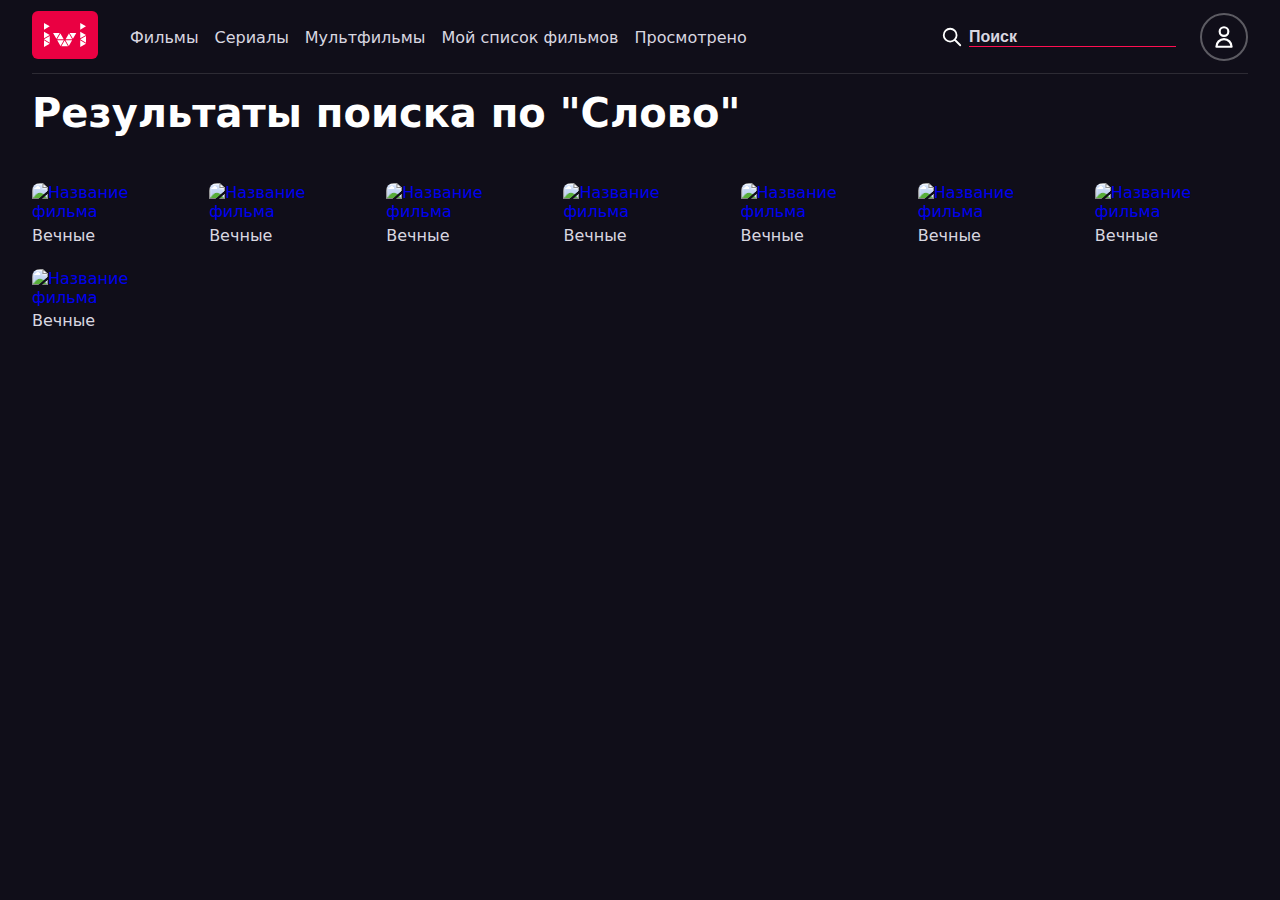
==== search.html @ 89f6ce76 "feat: Search" ====
<!DOCTYPE html>
<html lang="en">
  <head>
    <meta charset="UTF-8" />
    <meta http-equiv="X-UA-Compatible" content="IE=edge" />
    <meta name="viewport" content="width=device-width, initial-scale=1.0" />
    <link rel="stylesheet" href="css/style.css" />
    <title>Search</title>
  </head>
  <body>
    <header class="header">
      <div class="header__left">
        <div class="header__logo">
          <svg width="66" height="48" viewBox="0 0 77 56">
            <rect width="77" height="56" rx="7" fill="#ea0042" />
            <path
              d="M42.9366 40.7667L46.817 34.0422H39.0542L42.9366 40.7667zM33.2842 40.7667L37.1646 34.0422H29.4038L33.2842 40.7667zM38.1109 34.4344L41.9933 41.1589H34.2305L38.1109 34.4344zM47.774 32.3855L51.6544 25.661H43.8916L47.774 32.3855zM43.1006 26.308L46.981 33.0325H39.2202L43.1006 26.308zM28.4478 32.3884L24.5674 25.6638H32.3302L28.4478 32.3884zM33.1231 26.308L29.2407 33.0325H37.0035L33.1231 26.308zM20.7219 28.0293L14 24.1454V31.9112L20.7219 28.0293zM20.7219 38.1181L14 34.2363V42L20.7219 38.1181zM14.001 33.0736L20.7209 29.1918V36.9555L14.001 33.0736zM20.7219 17.8839L14 14V21.7657L20.7219 17.8839zM62.9998 28.0293L56.2778 24.1454V31.9112L62.9998 28.0293zM62.9998 38.1181L56.2778 34.2363V42L62.9998 38.1181zM56.2788 33.0736L62.9988 29.1918V36.9555L56.2788 33.0736zM62.9998 17.8839L56.2778 14V21.7657L62.9998 17.8839z"
              fill="#fff"
            />
          </svg>
        </div>
        <ul class="header__tabs">
          <li class="header__tab">
            <a class="header__tab-link" href="#">Фильмы</a>
          </li>
          <li class="header__tab">
            <a class="header__tab-link" href="#">Сериалы</a>
          </li>
          <li class="header__tab">
            <a class="header__tab-link" href="#">Мультфильмы</a>
          </li>
          <li class="header__tab">
            <a class="header__tab-link" href="#">Мой список фильмов</a>
          </li>
          <li class="header__tab">
            <a class="header__tab-link" href="#">Просмотрено</a>
          </li>
        </ul>
      </div>
      <div class="header__right">
        <form class="header__search">
          <svg
            class="header__search-icon"
            width="22"
            height="22"
            fill="none"
            viewBox="0 0 24 24"
            stroke="white"
          >
            <path
              stroke-linecap="round"
              stroke-linejoin="round"
              stroke-width="2"
              d="M21 21l-6-6m2-5a7 7 0 11-14 0 7 7 0 0114 0z"
            />
          </svg>
          <input class="header__search-input" type="text" placeholder="Поиск" />
        </form>
        <div class="header__profile">
          <button class="header__profile-button">
            <svg
              width="26"
              height="26"
              fill="none"
              viewBox="0 0 24 24"
              stroke="#ffffff"
            >
              <path
                stroke-linecap="round"
                stroke-linejoin="round"
                stroke-width="2"
                d="M16 7a4 4 0 11-8 0 4 4 0 018 0zM12 14a7 7 0 00-7 7h14a7 7 0 00-7-7z"
              />
            </svg>
          </button>
        </div>
      </div>
    </header>
    <main class="content">
      <h1 class="content__header">Результаты поиска по "Слово"</h1>
      <section class="search">
        <div class="search__body">
          <a href="#" class="movie-card">
            <img
              class="movie-card__poster"
              src="posters/2.jpg"
              alt="Название фильма"
            />
            <p class="movie-card__text">Вечные</p>
          </a>
          <a href="#" class="movie-card">
            <img
              class="movie-card__poster"
              src="posters/2.jpg"
              alt="Название фильма"
            />
            <p class="movie-card__text">Вечные</p>
          </a>
          <a href="#" class="movie-card">
            <img
              class="movie-card__poster"
              src="posters/2.jpg"
              alt="Название фильма"
            />
            <p class="movie-card__text">Вечные</p>
          </a>
          <a href="#" class="movie-card">
            <img
              class="movie-card__poster"
              src="posters/2.jpg"
              alt="Название фильма"
            />
            <p class="movie-card__text">Вечные</p>
          </a>
          <a href="#" class="movie-card">
            <img
              class="movie-card__poster"
              src="posters/2.jpg"
              alt="Название фильма"
            />
            <p class="movie-card__text">Вечные</p>
          </a>
          <a href="#" class="movie-card">
            <img
              class="movie-card__poster"
              src="posters/2.jpg"
              alt="Название фильма"
            />
            <p class="movie-card__text">Вечные</p>
          </a>
          <a href="#" class="movie-card">
            <img
              class="movie-card__poster"
              src="posters/2.jpg"
              alt="Название фильма"
            />
            <p class="movie-card__text">Вечные</p>
          </a>
          <a href="#" class="movie-card">
            <img
              class="movie-card__poster"
              src="posters/2.jpg"
              alt="Название фильма"
            />
            <p class="movie-card__text">Вечные</p>
          </a>
        </div>
      </section>
    </main>
  </body>
</html>
---- css/style.css ----
@import "defaults.css";
@import "variables.css";
@import "common.css";
@import "header.css";
@import "section.css";
@import "content.css";
@import "catalog.css";
@import "filters.css";
@import "genres.css";
@import "movies.css";
@import "persons.css";
@import "search.css";
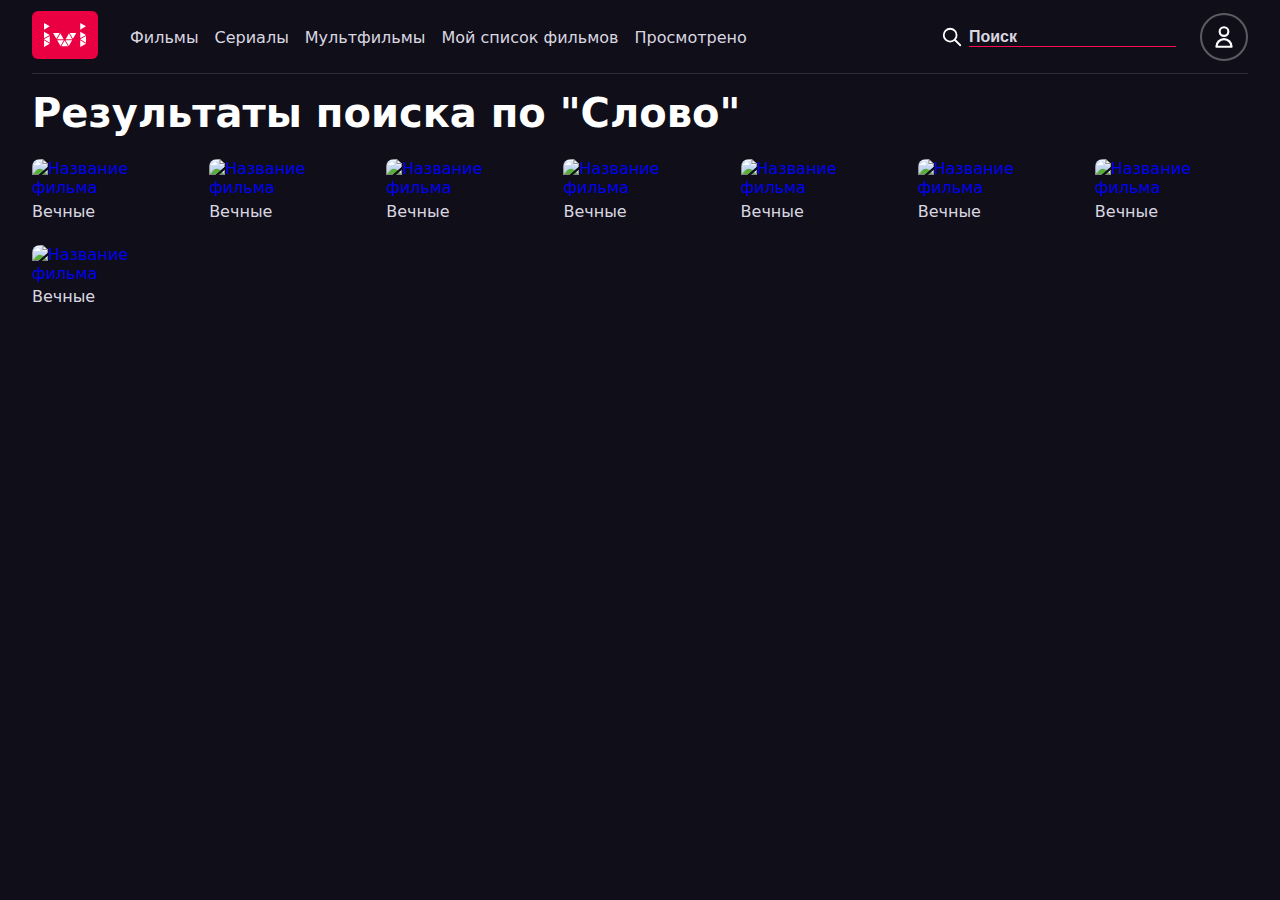
==== commit c07c1a69: "fix: Create movie-list & Delete useless div" ====
--- a/search.html
+++ b/search.html
@@ -78,73 +78,71 @@
     </header>
     <main class="content">
       <h1 class="content__header">Результаты поиска по "Слово"</h1>
-      <section class="search">
-        <div class="search__body">
-          <a href="#" class="movie-card">
-            <img
-              class="movie-card__poster"
-              src="posters/2.jpg"
-              alt="Название фильма"
-            />
-            <p class="movie-card__text">Вечные</p>
-          </a>
-          <a href="#" class="movie-card">
-            <img
-              class="movie-card__poster"
-              src="posters/2.jpg"
-              alt="Название фильма"
-            />
-            <p class="movie-card__text">Вечные</p>
-          </a>
-          <a href="#" class="movie-card">
-            <img
-              class="movie-card__poster"
-              src="posters/2.jpg"
-              alt="Название фильма"
-            />
-            <p class="movie-card__text">Вечные</p>
-          </a>
-          <a href="#" class="movie-card">
-            <img
-              class="movie-card__poster"
-              src="posters/2.jpg"
-              alt="Название фильма"
-            />
-            <p class="movie-card__text">Вечные</p>
-          </a>
-          <a href="#" class="movie-card">
-            <img
-              class="movie-card__poster"
-              src="posters/2.jpg"
-              alt="Название фильма"
-            />
-            <p class="movie-card__text">Вечные</p>
-          </a>
-          <a href="#" class="movie-card">
-            <img
-              class="movie-card__poster"
-              src="posters/2.jpg"
-              alt="Название фильма"
-            />
-            <p class="movie-card__text">Вечные</p>
-          </a>
-          <a href="#" class="movie-card">
-            <img
-              class="movie-card__poster"
-              src="posters/2.jpg"
-              alt="Название фильма"
-            />
-            <p class="movie-card__text">Вечные</p>
-          </a>
-          <a href="#" class="movie-card">
-            <img
-              class="movie-card__poster"
-              src="posters/2.jpg"
-              alt="Название фильма"
-            />
-            <p class="movie-card__text">Вечные</p>
-          </a>
-        </div>
+      <section class="movie-list">
+        <a href="#" class="movie-card">
+          <img
+            class="movie-card__poster"
+            src="posters/2.jpg"
+            alt="Название фильма"
+          />
+          <p class="movie-card__text">Вечные</p>
+        </a>
+        <a href="#" class="movie-card">
+          <img
+            class="movie-card__poster"
+            src="posters/2.jpg"
+            alt="Название фильма"
+          />
+          <p class="movie-card__text">Вечные</p>
+        </a>
+        <a href="#" class="movie-card">
+          <img
+            class="movie-card__poster"
+            src="posters/2.jpg"
+            alt="Название фильма"
+          />
+          <p class="movie-card__text">Вечные</p>
+        </a>
+        <a href="#" class="movie-card">
+          <img
+            class="movie-card__poster"
+            src="posters/2.jpg"
+            alt="Название фильма"
+          />
+          <p class="movie-card__text">Вечные</p>
+        </a>
+        <a href="#" class="movie-card">
+          <img
+            class="movie-card__poster"
+            src="posters/2.jpg"
+            alt="Название фильма"
+          />
+          <p class="movie-card__text">Вечные</p>
+        </a>
+        <a href="#" class="movie-card">
+          <img
+            class="movie-card__poster"
+            src="posters/2.jpg"
+            alt="Название фильма"
+          />
+          <p class="movie-card__text">Вечные</p>
+        </a>
+        <a href="#" class="movie-card">
+          <img
+            class="movie-card__poster"
+            src="posters/2.jpg"
+            alt="Название фильма"
+          />
+          <p class="movie-card__text">Вечные</p>
+        </a>
+        <a href="#" class="movie-card">
+          <img
+            class="movie-card__poster"
+            src="posters/2.jpg"
+            alt="Название фильма"
+          />
+          <p class="movie-card__text">Вечные</p>
+        </a>
       </section>
     </main>
   </body>
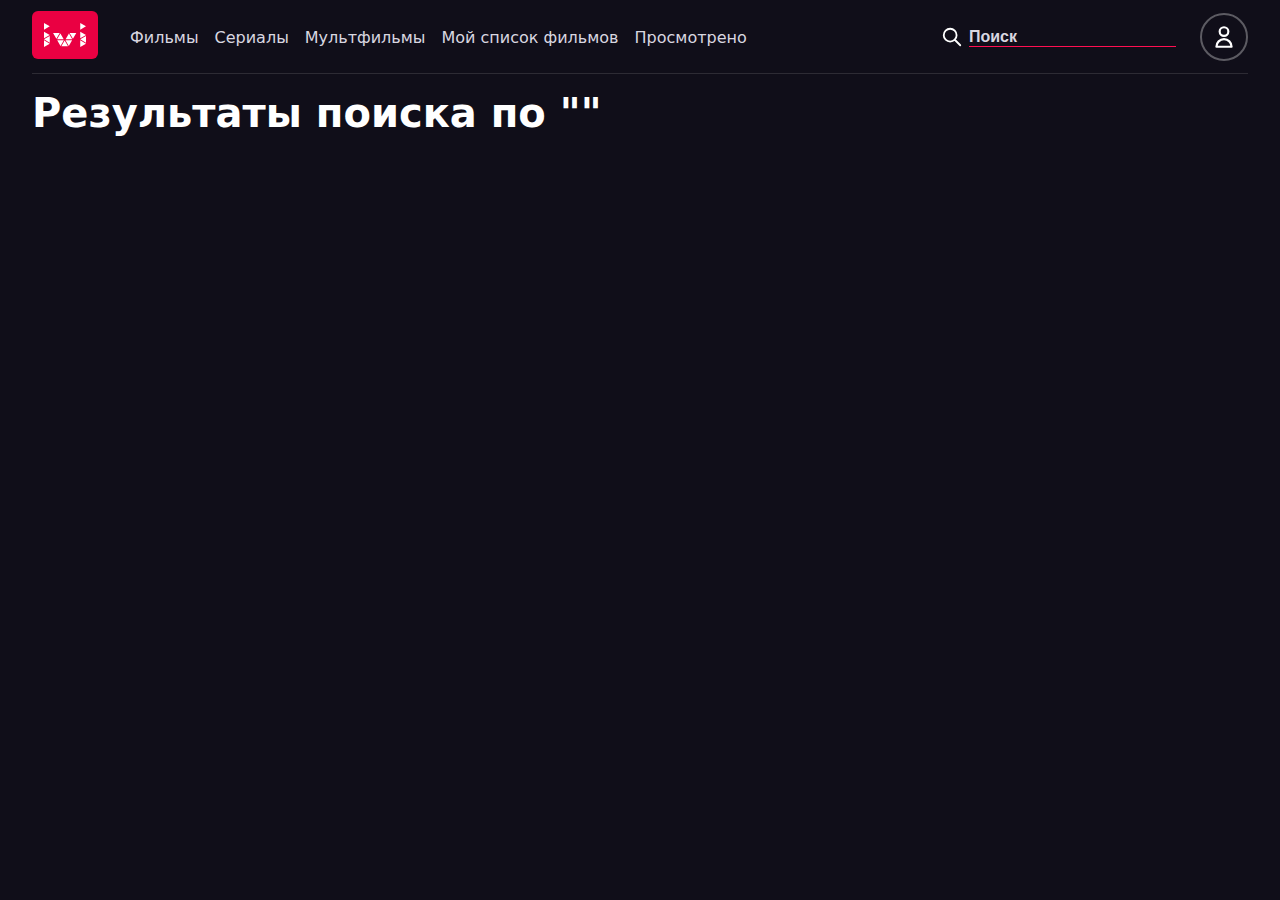
==== commit f09efb50: "feat: Search Page support & fix: surname of persons" ====
--- a/search.html
+++ b/search.html
@@ -38,7 +38,7 @@
         </ul>
       </div>
       <div class="header__right">
-        <form class="header__search">
+        <form action="/search.html" class="header__search">
           <svg
             class="header__search-icon"
             width="22"
@@ -54,7 +54,12 @@
               d="M21 21l-6-6m2-5a7 7 0 11-14 0 7 7 0 0114 0z"
             />
           </svg>
-          <input class="header__search-input" type="text" placeholder="Поиск" />
+          <input
+            class="header__search-input"
+            type="text"
+            placeholder="Поиск"
+            name="search"
+          />
         </form>
         <div class="header__profile">
           <button class="header__profile-button">
@@ -77,73 +82,11 @@
       </div>
     </header>
     <main class="content">
-      <h1 class="content__header">Результаты поиска по "Слово"</h1>
-      <section class="movie-list">
-        <a href="#" class="movie-card">
-          <img
-            class="movie-card__poster"
-            src="posters/2.jpg"
-            alt="Название фильма"
-          />
-          <p class="movie-card__text">Вечные</p>
-        </a>
-        <a href="#" class="movie-card">
-          <img
-            class="movie-card__poster"
-            src="posters/2.jpg"
-            alt="Название фильма"
-          />
-          <p class="movie-card__text">Вечные</p>
-        </a>
-        <a href="#" class="movie-card">
-          <img
-            class="movie-card__poster"
-            src="posters/2.jpg"
-            alt="Название фильма"
-          />
-          <p class="movie-card__text">Вечные</p>
-        </a>
-        <a href="#" class="movie-card">
-          <img
-            class="movie-card__poster"
-            src="posters/2.jpg"
-            alt="Название фильма"
-          />
-          <p class="movie-card__text">Вечные</p>
-        </a>
-        <a href="#" class="movie-card">
-          <img
-            class="movie-card__poster"
-            src="posters/2.jpg"
-            alt="Название фильма"
-          />
-          <p class="movie-card__text">Вечные</p>
-        </a>
-        <a href="#" class="movie-card">
-          <img
-            class="movie-card__poster"
-            src="posters/2.jpg"
-            alt="Название фильма"
-          />
-          <p class="movie-card__text">Вечные</p>
-        </a>
-        <a href="#" class="movie-card">
-          <img
-            class="movie-card__poster"
-            src="posters/2.jpg"
-            alt="Название фильма"
-          />
-          <p class="movie-card__text">Вечные</p>
-        </a>
-        <a href="#" class="movie-card">
-          <img
-            class="movie-card__poster"
-            src="posters/2.jpg"
-            alt="Название фильма"
-          />
-          <p class="movie-card__text">Вечные</p>
-        </a>
-      </section>
+      <h1 class="content__header">
+        Результаты поиска по "<span id="search-query"></span>"
+      </h1>
+      <section id="movies-by-search" class="movie-list"></section>
     </main>
   </body>
+  <script src="./js/search.js" type="module"></script>
 </html>
--- a/css/style.css
+++ b/css/style.css
@@ -9,4 +9,3 @@
 @import "genres.css";
 @import "movies.css";
 @import "persons.css";
-@import "search.css";
